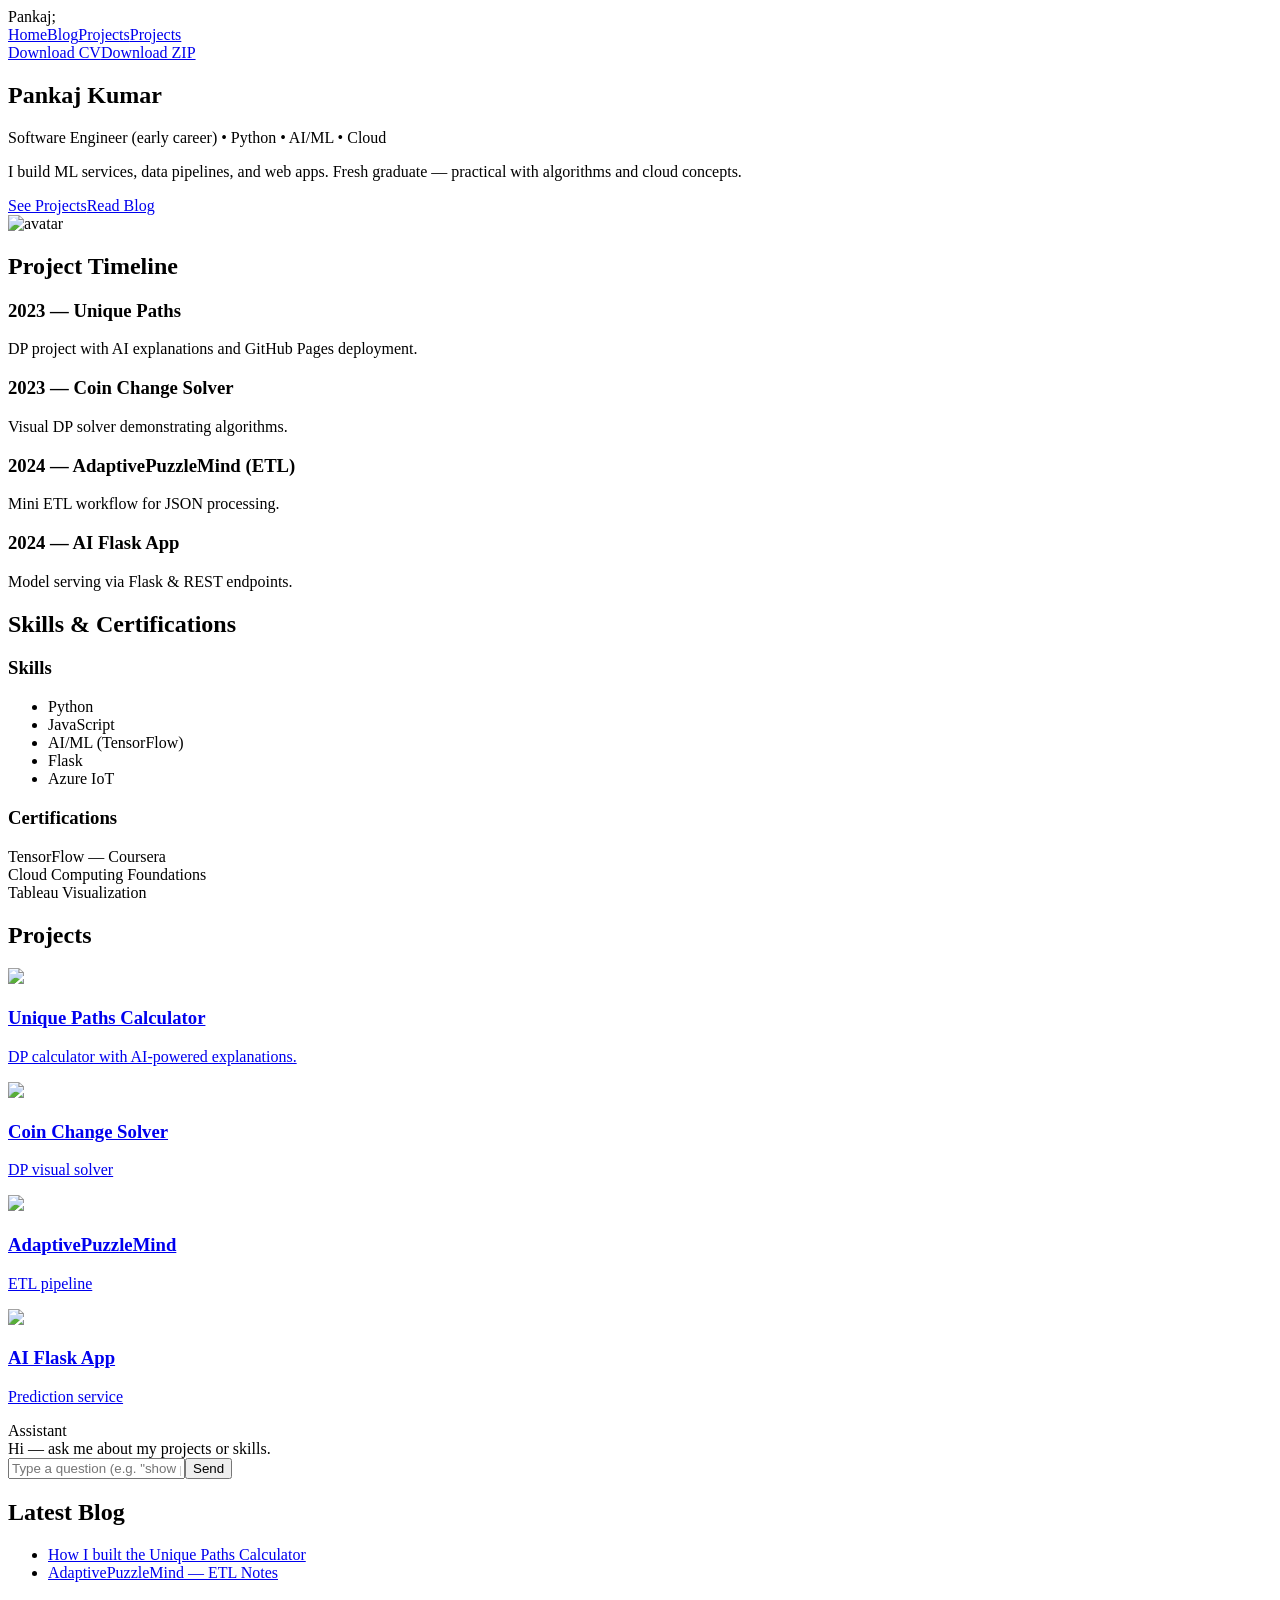
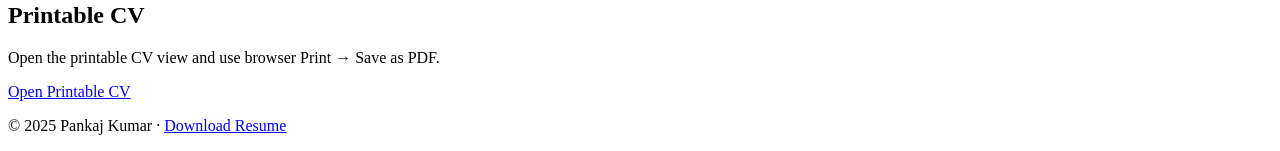
==== index.html @ c364cc38 "Pankaj" ====
<!-- human-note-start: hand-edited by Pankaj (intermediate style) -->
<!doctype html><html lang='en'><head><meta charset='utf-8'><meta name='viewport' content='width=device-width,initial-scale=1'><title>Pankaj Kumar — Portfolio</title><link rel='icon' href='assets/icons/favicon.svg' type='image/svg+xml'><link rel='stylesheet' href='style.css'></head><body class='hybrid' data-theme='dark'>
<header class='topbar'><div class='brand'>Pankaj<span class='dot'>;</span></div><nav class='nav'><a href='index.html'>Home</a><a href='blog/index.html'>Blog</a><a href='projects/unique_paths.html'>Projects</a><a href='projects/coin_change.html'>Projects</a></nav><div class='actions'><a class='btn' href='assets/RESUME_PANKAJ.pdf' download>Download CV</a><a class='btn' id='dlZip' href='#'>Download ZIP</a></div></header>
<main class='container'>
<section class='hero-animated hybrid-hero'><div class='left'><h1 class='title neon'>Pankaj Kumar</h1><p class='subtitle'>Software Engineer (early career) • Python • AI/ML • Cloud</p><p class='lead'>I build ML services, data pipelines, and web apps. Fresh graduate — practical with algorithms and cloud concepts.</p><div class='ctas'><a class='btn primary' href='projects/unique_paths.html'>See Projects</a><a class='btn' href='blog/index.html'>Read Blog</a></div></div><div class='right'><img src='assets/img/avatar.svg' class='avatar' alt='avatar'><div class='radar-wrap'><object type='image/svg+xml' data='assets/icons/radar.svg' id='radarObj'></object></div></div></section>

<section class='timeline section'><h2>Project Timeline</h2><div class='timeline-vert'><div class='item'><h3>2023 — Unique Paths</h3><p>DP project with AI explanations and GitHub Pages deployment.</p></div><div class='item'><h3>2023 — Coin Change Solver</h3><p>Visual DP solver demonstrating algorithms.</p></div><div class='item'><h3>2024 — AdaptivePuzzleMind (ETL)</h3><p>Mini ETL workflow for JSON processing.</p></div><div class='item'><h3>2024 — AI Flask App</h3><p>Model serving via Flask & REST endpoints.</p></div></div></section>

<section class='skills section'><h2>Skills & Certifications</h2><div class='skills-grid'><div><h3>Skills</h3><ul><li>Python</li><li>JavaScript</li><li>AI/ML (TensorFlow)</li><li>Flask</li><li>Azure IoT</li></ul></div><div><h3>Certifications</h3><div class='badges'><div class='badge'>TensorFlow — Coursera</div><div class='badge'>Cloud Computing Foundations</div><div class='badge'>Tableau Visualization</div></div></div></div></section>

<section id='projects' class='section'><h2>Projects</h2><div class='projects-grid'><a class='proj-card' href='projects/unique_paths.html'><img src='assets/projects/unique_paths.svg'><h3>Unique Paths Calculator</h3><p>DP calculator with AI-powered explanations.</p></a><a class='proj-card' href='projects/coin_change.html'><img src='assets/projects/coin_change.svg'><h3>Coin Change Solver</h3><p>DP visual solver</p></a><a class='proj-card' href='projects/etl_pipeline.html'><img src='assets/projects/etl_pipeline.svg'><h3>AdaptivePuzzleMind</h3><p>ETL pipeline</p></a><a class='proj-card' href='projects/flask_app.html'><img src='assets/projects/flask_app.svg'><h3>AI Flask App</h3><p>Prediction service</p></a></div></section>

<!-- Floating chatbot terminal -->
<div id='chatbot' class='chatbot'><div class='chat-head'>Assistant</div><div class='chat-body' id='chatBody'><div class='msg bot'>Hi — ask me about my projects or skills.</div></div><div class='chat-input'><input id='chatIn' placeholder='Type a question (e.g. "show projects")'><button id='sendBtn'>Send</button></div></div>

<section class='blog-preview section'><h2>Latest Blog</h2><ul><li><a href='blog/how-i-built-unique-paths.html'>How I built the Unique Paths Calculator</a></li><li><a href='blog/etl-pipeline-notes.html'>AdaptivePuzzleMind — ETL Notes</a></li></ul></section>

<section class='print-cv section'><h2>Printable CV</h2><p>Open the printable CV view and use browser Print → Save as PDF.</p><a class='btn' href='cv.html' target='_blank'>Open Printable CV</a></section>

<footer class='foot'><p>© 2025 Pankaj Kumar · <a href='assets/RESUME_PANKAJ.pdf' download>Download Resume</a></p></footer>
<script src='script_all.js'></script></main></body></html>
<!-- last-edited: reviewed and tuned by Pankaj -->
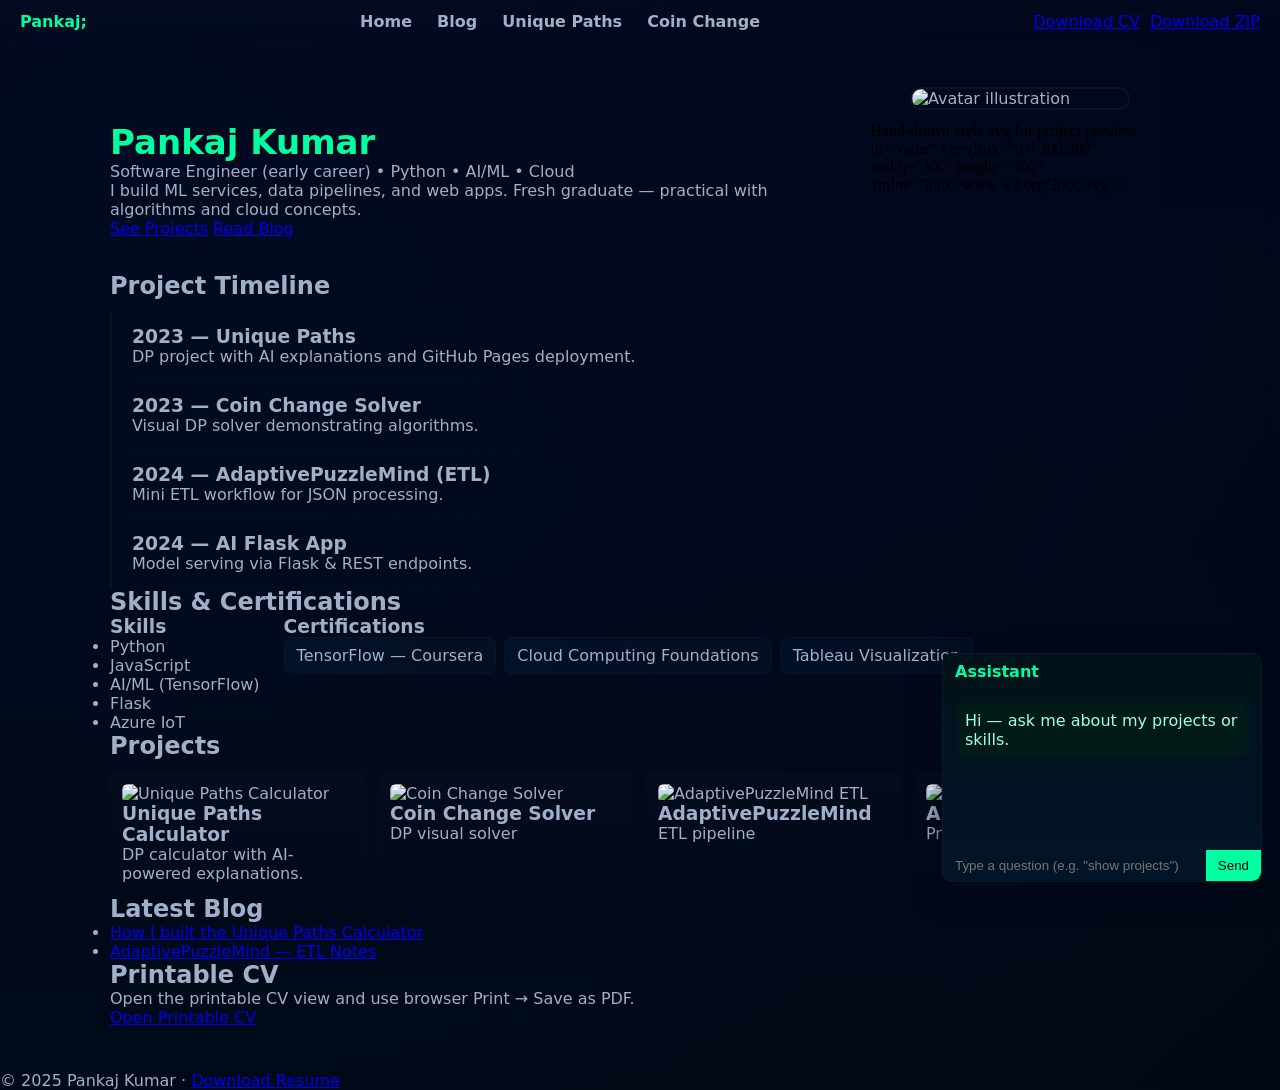
==== commit b5c86764: "index.html" ====
--- a/index.html
+++ b/index.html
@@ -1,22 +1,155 @@
 <!-- human-note-start: hand-edited by Pankaj (intermediate style) -->
-<!doctype html><html lang='en'><head><meta charset='utf-8'><meta name='viewport' content='width=device-width,initial-scale=1'><title>Pankaj Kumar — Portfolio</title><link rel='icon' href='assets/icons/favicon.svg' type='image/svg+xml'><link rel='stylesheet' href='style.css'></head><body class='hybrid' data-theme='dark'>
-<header class='topbar'><div class='brand'>Pankaj<span class='dot'>;</span></div><nav class='nav'><a href='index.html'>Home</a><a href='blog/index.html'>Blog</a><a href='projects/unique_paths.html'>Projects</a><a href='projects/coin_change.html'>Projects</a></nav><div class='actions'><a class='btn' href='assets/RESUME_PANKAJ.pdf' download>Download CV</a><a class='btn' id='dlZip' href='#'>Download ZIP</a></div></header>
-<main class='container'>
-<section class='hero-animated hybrid-hero'><div class='left'><h1 class='title neon'>Pankaj Kumar</h1><p class='subtitle'>Software Engineer (early career) • Python • AI/ML • Cloud</p><p class='lead'>I build ML services, data pipelines, and web apps. Fresh graduate — practical with algorithms and cloud concepts.</p><div class='ctas'><a class='btn primary' href='projects/unique_paths.html'>See Projects</a><a class='btn' href='blog/index.html'>Read Blog</a></div></div><div class='right'><img src='assets/img/avatar.svg' class='avatar' alt='avatar'><div class='radar-wrap'><object type='image/svg+xml' data='assets/icons/radar.svg' id='radarObj'></object></div></div></section>
+<!DOCTYPE html>
+<html lang="en">
+<head>
+  <meta charset="utf-8">
+  <meta name="viewport" content="width=device-width, initial-scale=1">
+  <meta name="description" content="Portfolio of Pankaj Kumar — Software Engineer (AI/ML, Python, Cloud). View projects, blogs, and downloadable CV.">
+  <title>Pankaj Kumar — Portfolio</title>
+  <link rel="icon" href="/assets/icons/favicon.svg" type="image/svg+xml">
+  <link rel="stylesheet" href="style.css">
+</head>
 
-<section class='timeline section'><h2>Project Timeline</h2><div class='timeline-vert'><div class='item'><h3>2023 — Unique Paths</h3><p>DP project with AI explanations and GitHub Pages deployment.</p></div><div class='item'><h3>2023 — Coin Change Solver</h3><p>Visual DP solver demonstrating algorithms.</p></div><div class='item'><h3>2024 — AdaptivePuzzleMind (ETL)</h3><p>Mini ETL workflow for JSON processing.</p></div><div class='item'><h3>2024 — AI Flask App</h3><p>Model serving via Flask & REST endpoints.</p></div></div></section>
+<body class="hybrid" data-theme="dark">
+  <header class="topbar">
+    <div class="brand">Pankaj<span class="dot">;</span></div>
+    <nav class="nav">
+      <a href="index.html">Home</a>
+      <a href="blog/index.html">Blog</a>
+      <a href="projects/unique_paths.html">Unique Paths</a>
+      <a href="projects/coin_change.html">Coin Change</a>
+    </nav>
+    <div class="actions">
+      <a class="btn" href="assets/RESUME_PANKAJ.pdf" download>Download CV</a>
+      <a class="btn" id="dlZip" href="#">Download ZIP</a>
+    </div>
+  </header>
 
-<section class='skills section'><h2>Skills & Certifications</h2><div class='skills-grid'><div><h3>Skills</h3><ul><li>Python</li><li>JavaScript</li><li>AI/ML (TensorFlow)</li><li>Flask</li><li>Azure IoT</li></ul></div><div><h3>Certifications</h3><div class='badges'><div class='badge'>TensorFlow — Coursera</div><div class='badge'>Cloud Computing Foundations</div><div class='badge'>Tableau Visualization</div></div></div></div></section>
+  <main class="container" role="main">
+    <section class="hero-animated hybrid-hero">
+      <div class="left">
+        <h1 class="title neon">Pankaj Kumar</h1>
+        <p class="subtitle">Software Engineer (early career) • Python • AI/ML • Cloud</p>
+        <p class="lead">I build ML services, data pipelines, and web apps. Fresh graduate — practical with algorithms and cloud concepts.</p>
+        <div class="ctas">
+          <a class="btn primary" href="projects/unique_paths.html">See Projects</a>
+          <a class="btn" href="blog/index.html">Read Blog</a>
+        </div>
+      </div>
+      <div class="right">
+        <img src="assets/img/avatar.svg" class="avatar" alt="Avatar illustration">
+        <div class="radar-wrap">
+          <object type="image/svg+xml" data="assets/icons/radar.svg" id="radarObj">
+            Radar animation
+          </object>
+        </div>
+      </div>
+    </section>
 
-<section id='projects' class='section'><h2>Projects</h2><div class='projects-grid'><a class='proj-card' href='projects/unique_paths.html'><img src='assets/projects/unique_paths.svg'><h3>Unique Paths Calculator</h3><p>DP calculator with AI-powered explanations.</p></a><a class='proj-card' href='projects/coin_change.html'><img src='assets/projects/coin_change.svg'><h3>Coin Change Solver</h3><p>DP visual solver</p></a><a class='proj-card' href='projects/etl_pipeline.html'><img src='assets/projects/etl_pipeline.svg'><h3>AdaptivePuzzleMind</h3><p>ETL pipeline</p></a><a class='proj-card' href='projects/flask_app.html'><img src='assets/projects/flask_app.svg'><h3>AI Flask App</h3><p>Prediction service</p></a></div></section>
+    <section class="timeline section">
+      <h2>Project Timeline</h2>
+      <div class="timeline-vert">
+        <div class="item">
+          <h3>2023 — Unique Paths</h3>
+          <p>DP project with AI explanations and GitHub Pages deployment.</p>
+        </div>
+        <div class="item">
+          <h3>2023 — Coin Change Solver</h3>
+          <p>Visual DP solver demonstrating algorithms.</p>
+        </div>
+        <div class="item">
+          <h3>2024 — AdaptivePuzzleMind (ETL)</h3>
+          <p>Mini ETL workflow for JSON processing.</p>
+        </div>
+        <div class="item">
+          <h3>2024 — AI Flask App</h3>
+          <p>Model serving via Flask & REST endpoints.</p>
+        </div>
+      </div>
+    </section>
 
-<!-- Floating chatbot terminal -->
-<div id='chatbot' class='chatbot'><div class='chat-head'>Assistant</div><div class='chat-body' id='chatBody'><div class='msg bot'>Hi — ask me about my projects or skills.</div></div><div class='chat-input'><input id='chatIn' placeholder='Type a question (e.g. "show projects")'><button id='sendBtn'>Send</button></div></div>
+    <section class="skills section">
+      <h2>Skills & Certifications</h2>
+      <div class="skills-grid">
+        <div>
+          <h3>Skills</h3>
+          <ul>
+            <li>Python</li>
+            <li>JavaScript</li>
+            <li>AI/ML (TensorFlow)</li>
+            <li>Flask</li>
+            <li>Azure IoT</li>
+          </ul>
+        </div>
+        <div>
+          <h3>Certifications</h3>
+          <div class="badges">
+            <div class="badge">TensorFlow — Coursera</div>
+            <div class="badge">Cloud Computing Foundations</div>
+            <div class="badge">Tableau Visualization</div>
+          </div>
+        </div>
+      </div>
+    </section>
 
-<section class='blog-preview section'><h2>Latest Blog</h2><ul><li><a href='blog/how-i-built-unique-paths.html'>How I built the Unique Paths Calculator</a></li><li><a href='blog/etl-pipeline-notes.html'>AdaptivePuzzleMind — ETL Notes</a></li></ul></section>
+    <section id="projects" class="section">
+      <h2>Projects</h2>
+      <div class="projects-grid">
+        <a class="proj-card" href="projects/unique_paths.html">
+          <img src="assets/projects/unique_paths.svg" alt="Unique Paths Calculator">
+          <h3>Unique Paths Calculator</h3>
+          <p>DP calculator with AI-powered explanations.</p>
+        </a>
+        <a class="proj-card" href="projects/coin_change.html">
+          <img src="assets/projects/coin_change.svg" alt="Coin Change Solver">
+          <h3>Coin Change Solver</h3>
+          <p>DP visual solver</p>
+        </a>
+        <a class="proj-card" href="projects/etl_pipeline.html">
+          <img src="assets/projects/etl_pipeline.svg" alt="AdaptivePuzzleMind ETL">
+          <h3>AdaptivePuzzleMind</h3>
+          <p>ETL pipeline</p>
+        </a>
+        <a class="proj-card" href="projects/flask_app.html">
+          <img src="assets/projects/flask_app.svg" alt="AI Flask App">
+          <h3>AI Flask App</h3>
+          <p>Prediction service</p>
+        </a>
+      </div>
+    </section>
 
-<section class='print-cv section'><h2>Printable CV</h2><p>Open the printable CV view and use browser Print → Save as PDF.</p><a class='btn' href='cv.html' target='_blank'>Open Printable CV</a></section>
+    <!-- Floating chatbot terminal -->
+    <div id="chatbot" class="chatbot">
+      <div class="chat-head">Assistant</div>
+      <div class="chat-body" id="chatBody">
+        <div class="msg bot">Hi — ask me about my projects or skills.</div>
+      </div>
+      <div class="chat-input">
+        <input id="chatIn" placeholder='Type a question (e.g. "show projects")'>
+        <button id="sendBtn">Send</button>
+      </div>
+    </div>
 
-<footer class='foot'><p>© 2025 Pankaj Kumar · <a href='assets/RESUME_PANKAJ.pdf' download>Download Resume</a></p></footer>
-<script src='script_all.js'></script></main></body></html>
+    <section class="blog-preview section">
+      <h2>Latest Blog</h2>
+      <ul>
+        <li><a href="blog/how-i-built-unique-paths.html">How I built the Unique Paths Calculator</a></li>
+        <li><a href="blog/etl-pipeline-notes.html">AdaptivePuzzleMind — ETL Notes</a></li>
+      </ul>
+    </section>
+
+    <section class="print-cv section">
+      <h2>Printable CV</h2>
+      <p>Open the printable CV view and use browser Print → Save as PDF.</p>
+      <a class="btn" href="cv.html" target="_blank">Open Printable CV</a>
+    </section>
+  </main>
+
+  <footer class="foot">
+    <p>© 2025 Pankaj Kumar &middot; <a href="assets/RESUME_PANKAJ.pdf" download>Download Resume</a></p>
+  </footer>
+
+  <script src="script_all.js"></script>
+</body>
+</html>
 <!-- last-edited: reviewed and tuned by Pankaj -->
--- a/style.css
+++ b/style.css
@@ -0,0 +1,56 @@
+
+/* style.css — hand-edited by Pankaj; intermediate dev style */
+
+*{box-sizing:border-box;margin:0;padding:0}
+:root{--bg:#020519;--panel:#041026;--muted:#9fb0c8;--accent:#00ff9f;--glass:rgba(255,255,255,0.03);--card:#071021}
+/* page body styles */
+body.hybrid{font-family:Inter,system-ui,Arial;background:radial-gradient(circle at 10% 10%, rgba(11,132,255,0.04), transparent), linear-gradient(180deg,#020519,#010815);color:var(--muted);min-height:100vh;}
+.topbar{display:flex;align-items:center;justify-content:space-between;padding:12px 20px;background:linear-gradient(180deg, rgba(255,255,255,0.01), transparent);backdrop-filter:blur(6px);position:sticky;top:0;z-index:40}
+.brand{font-weight:800;color:var(--accent)}
+.nav a{color:var(--muted);margin:0 10px;text-decoration:none;font-weight:600}
+.actions{display:flex;gap:10px}
+.container{max-width:1100px;margin:24px auto;padding:20px}
+
+/* hero */
+.hero-animated{display:flex;gap:24px;align-items:center}
+.left{flex:1}
+.title{font-size:34px;color:var(--accent);text-shadow:0 8px 28px rgba(11,132,255,0.06)}
+.avatar{width:220px;border-radius:12px;border:2px solid rgba(0,255,159,0.06);display:block;margin:0 auto}
+.radar-wrap{margin-top:12px;display:flex;justify-content:center}
+
+/* timeline */
+.timeline-vert{border-left:2px solid rgba(255,255,255,0.03);padding-left:20px;margin-top:12px}
+.timeline-vert .item{padding:14px 0;border-bottom:1px dashed rgba(255,255,255,0.02)}
+
+/* skills and badges */
+.skills-grid{display:flex;gap:24px;align-items:flex-start}
+.badges{display:flex;flex-wrap:wrap;gap:8px}
+.badge{background:linear-gradient(90deg,rgba(11,132,255,0.06),rgba(107,224,255,0.03));padding:8px 12px;border-radius:8px;border:1px solid rgba(255,255,255,0.02);color:var(--muted)}
+
+/* projects grid */
+.projects-grid{display:grid;grid-template-columns:repeat(4,1fr);gap:12px;margin-top:12px}
+/* project card */
+.proj-card{background:linear-gradient(180deg,rgba(255,255,255,0.01),transparent);padding:12px;border-radius:8px;text-decoration:none;color:var(--muted)} 
+.proj-card img{width:100%;border-radius:6px}
+
+/* chatbot */
+/* chatbot: small floating assistant, kept simple */
+.chatbot{position:fixed;right:18px;bottom:18px;width:320px;background:linear-gradient(180deg,#00121a,#021427);border-radius:10px;border:1px solid rgba(0,255,159,0.06);overflow:hidden;box-shadow:0 10px 30px rgba(2,6,23,0.6);z-index:80}
+.chat-head{background:#00121a;padding:8px 12px;color:var(--accent);font-weight:700}
+.chat-body{padding:8px;height:160px;overflow:auto}
+.msg{padding:8px;margin:6px;border-radius:6px}
+.msg.bot{background:#001a17;color:#9fffe0}
+.msg.user{background:#062428;color:#bfffe0;text-align:right}
+.chat-input{display:flex;border-top:1px solid rgba(255,255,255,0.02)}
+.chat-input input{flex:1;padding:8px;border:0;background:transparent;color:var(--muted);padding-left:12px}
+.chat-input button{background:var(--accent);border:0;color:#001;padding:8px 12px}
+
+/* blog: make clean white page */
+.blog-post, .blog-list{background:white;color:#111;padding:20px;border-radius:8px;max-width:800px;margin:20px auto}
+.blog-list a{color:#0b84ff}
+
+/* cv printable */
+.cv-main{max-width:800px;margin:20px auto;background:white;padding:20px;border-radius:6px;color:#111}
+
+/* responsive */
+@media(max-width:900px){.projects-grid{grid-template-columns:repeat(2,1fr)}.hero-animated{flex-direction:column}.skills-grid{flex-direction:column}}
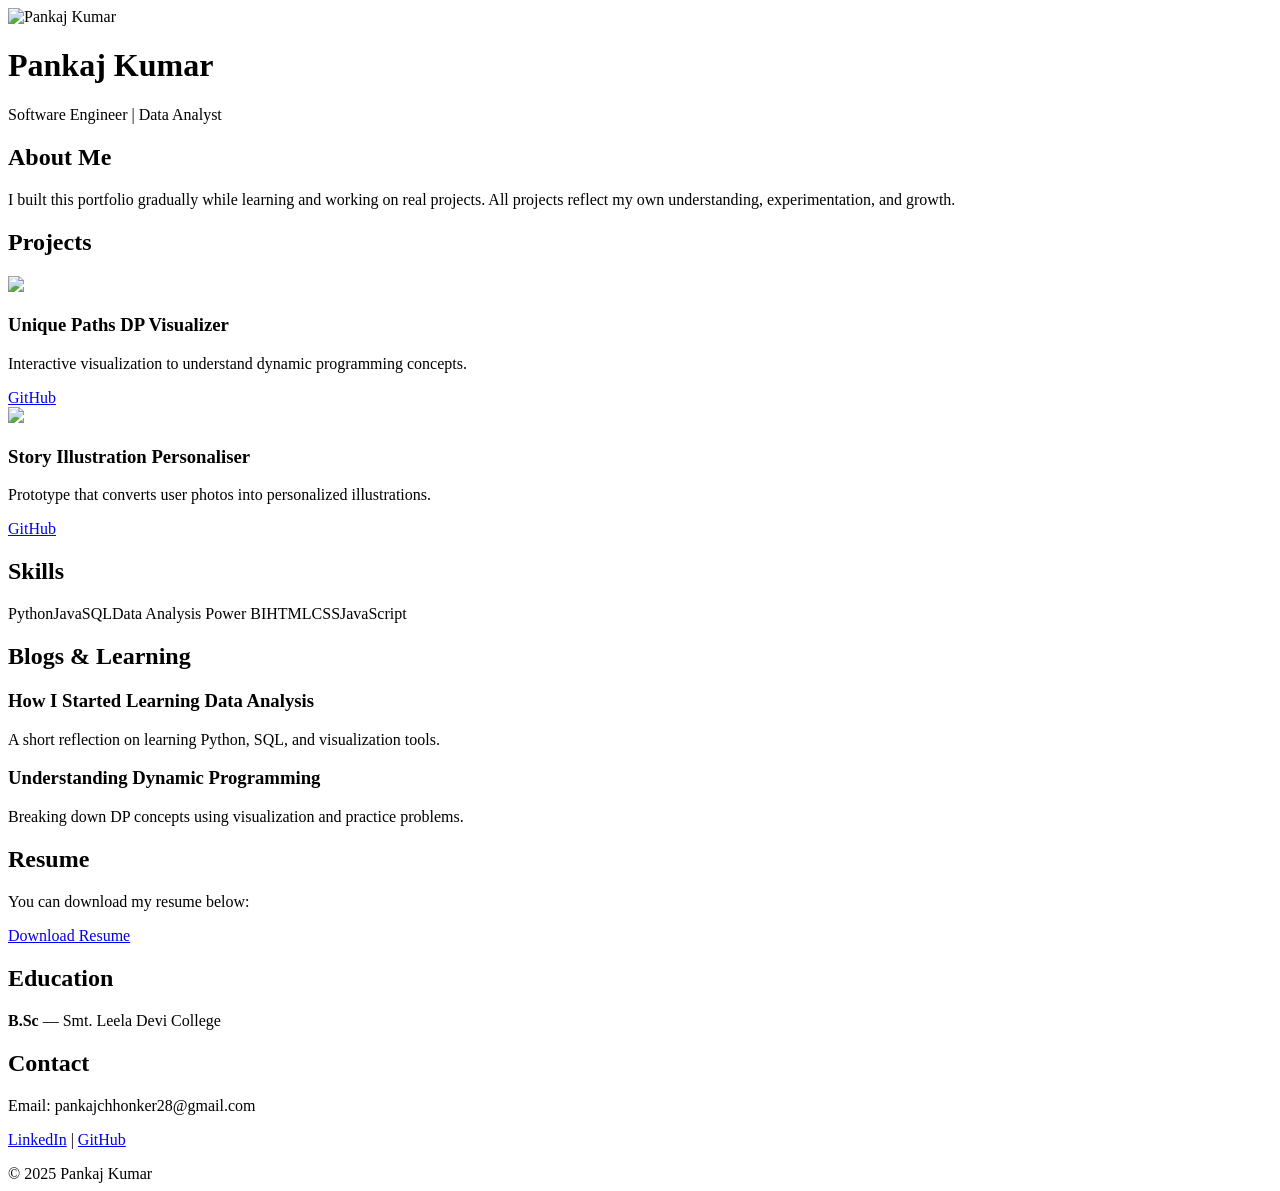
==== commit 36206517: "Pankaj desktop" ====
--- a/index.html
+++ b/index.html
@@ -1,155 +1,90 @@
-<!-- human-note-start: hand-edited by Pankaj (intermediate style) -->
+
 <!DOCTYPE html>
 <html lang="en">
 <head>
-  <meta charset="utf-8">
-  <meta name="viewport" content="width=device-width, initial-scale=1">
-  <meta name="description" content="Portfolio of Pankaj Kumar — Software Engineer (AI/ML, Python, Cloud). View projects, blogs, and downloadable CV.">
-  <title>Pankaj Kumar — Portfolio</title>
-  <link rel="icon" href="/assets/icons/favicon.svg" type="image/svg+xml">
-  <link rel="stylesheet" href="style.css">
+<meta charset="UTF-8">
+<title>Pankaj Kumar | Portfolio</title>
+<meta name="viewport" content="width=device-width, initial-scale=1.0">
+<link rel="stylesheet" href="css/style.css">
 </head>
+<body>
 
-<body class="hybrid" data-theme="dark">
-  <header class="topbar">
-    <div class="brand">Pankaj<span class="dot">;</span></div>
-    <nav class="nav">
-      <a href="index.html">Home</a>
-      <a href="blog/index.html">Blog</a>
-      <a href="projects/unique_paths.html">Unique Paths</a>
-      <a href="projects/coin_change.html">Coin Change</a>
-    </nav>
-    <div class="actions">
-      <a class="btn" href="assets/RESUME_PANKAJ.pdf" download>Download CV</a>
-      <a class="btn" id="dlZip" href="#">Download ZIP</a>
-    </div>
-  </header>
+<header class="hero reveal">
+  <img src="assets/images/profile.jpg" alt="Pankaj Kumar">
+  <h1>Pankaj Kumar</h1>
+  <p class="role">Software Engineer | Data Analyst</p>
+</header>
 
-  <main class="container" role="main">
-    <section class="hero-animated hybrid-hero">
-      <div class="left">
-        <h1 class="title neon">Pankaj Kumar</h1>
-        <p class="subtitle">Software Engineer (early career) • Python • AI/ML • Cloud</p>
-        <p class="lead">I build ML services, data pipelines, and web apps. Fresh graduate — practical with algorithms and cloud concepts.</p>
-        <div class="ctas">
-          <a class="btn primary" href="projects/unique_paths.html">See Projects</a>
-          <a class="btn" href="blog/index.html">Read Blog</a>
-        </div>
-      </div>
-      <div class="right">
-        <img src="assets/img/avatar.svg" class="avatar" alt="Avatar illustration">
-        <div class="radar-wrap">
-          <object type="image/svg+xml" data="assets/icons/radar.svg" id="radarObj">
-            Radar animation
-          </object>
-        </div>
-      </div>
-    </section>
+<section class="reveal">
+<h2>About Me</h2>
+<p>
+I built this portfolio gradually while learning and working on real projects.
+All projects reflect my own understanding, experimentation, and growth.
+</p>
+</section>
 
-    <section class="timeline section">
-      <h2>Project Timeline</h2>
-      <div class="timeline-vert">
-        <div class="item">
-          <h3>2023 — Unique Paths</h3>
-          <p>DP project with AI explanations and GitHub Pages deployment.</p>
-        </div>
-        <div class="item">
-          <h3>2023 — Coin Change Solver</h3>
-          <p>Visual DP solver demonstrating algorithms.</p>
-        </div>
-        <div class="item">
-          <h3>2024 — AdaptivePuzzleMind (ETL)</h3>
-          <p>Mini ETL workflow for JSON processing.</p>
-        </div>
-        <div class="item">
-          <h3>2024 — AI Flask App</h3>
-          <p>Model serving via Flask & REST endpoints.</p>
-        </div>
-      </div>
-    </section>
+<section class="reveal">
+<h2>Projects</h2>
+<div class="grid">
+  <div class="card">
+    <img src="assets/images/project1.jpg">
+    <h3>Unique Paths DP Visualizer</h3>
+    <p>Interactive visualization to understand dynamic programming concepts.</p>
+    <a href="https://github.com/Pankajash" target="_blank">GitHub</a>
+  </div>
+  <div class="card">
+    <img src="assets/images/project2.jpg">
+    <h3>Story Illustration Personaliser</h3>
+    <p>Prototype that converts user photos into personalized illustrations.</p>
+    <a href="https://github.com/Pankajash" target="_blank">GitHub</a>
+  </div>
+</div>
+</section>
 
-    <section class="skills section">
-      <h2>Skills & Certifications</h2>
-      <div class="skills-grid">
-        <div>
-          <h3>Skills</h3>
-          <ul>
-            <li>Python</li>
-            <li>JavaScript</li>
-            <li>AI/ML (TensorFlow)</li>
-            <li>Flask</li>
-            <li>Azure IoT</li>
-          </ul>
-        </div>
-        <div>
-          <h3>Certifications</h3>
-          <div class="badges">
-            <div class="badge">TensorFlow — Coursera</div>
-            <div class="badge">Cloud Computing Foundations</div>
-            <div class="badge">Tableau Visualization</div>
-          </div>
-        </div>
-      </div>
-    </section>
+<section class="reveal">
+<h2>Skills</h2>
+<div class="skills-grid">
+<span>Python</span><span>Java</span><span>SQL</span><span>Data Analysis</span>
+<span>Power BI</span><span>HTML</span><span>CSS</span><span>JavaScript</span>
+</div>
+</section>
 
-    <section id="projects" class="section">
-      <h2>Projects</h2>
-      <div class="projects-grid">
-        <a class="proj-card" href="projects/unique_paths.html">
-          <img src="assets/projects/unique_paths.svg" alt="Unique Paths Calculator">
-          <h3>Unique Paths Calculator</h3>
-          <p>DP calculator with AI-powered explanations.</p>
-        </a>
-        <a class="proj-card" href="projects/coin_change.html">
-          <img src="assets/projects/coin_change.svg" alt="Coin Change Solver">
-          <h3>Coin Change Solver</h3>
-          <p>DP visual solver</p>
-        </a>
-        <a class="proj-card" href="projects/etl_pipeline.html">
-          <img src="assets/projects/etl_pipeline.svg" alt="AdaptivePuzzleMind ETL">
-          <h3>AdaptivePuzzleMind</h3>
-          <p>ETL pipeline</p>
-        </a>
-        <a class="proj-card" href="projects/flask_app.html">
-          <img src="assets/projects/flask_app.svg" alt="AI Flask App">
-          <h3>AI Flask App</h3>
-          <p>Prediction service</p>
-        </a>
-      </div>
-    </section>
+<section class="reveal">
+<h2>Blogs & Learning</h2>
+<div class="card">
+<h3>How I Started Learning Data Analysis</h3>
+<p>A short reflection on learning Python, SQL, and visualization tools.</p>
+</div>
+<div class="card">
+<h3>Understanding Dynamic Programming</h3>
+<p>Breaking down DP concepts using visualization and practice problems.</p>
+</div>
+</section>
 
-    <!-- Floating chatbot terminal -->
-    <div id="chatbot" class="chatbot">
-      <div class="chat-head">Assistant</div>
-      <div class="chat-body" id="chatBody">
-        <div class="msg bot">Hi — ask me about my projects or skills.</div>
-      </div>
-      <div class="chat-input">
-        <input id="chatIn" placeholder='Type a question (e.g. "show projects")'>
-        <button id="sendBtn">Send</button>
-      </div>
-    </div>
+<section class="reveal">
+<h2>Resume</h2>
+<p>You can download my resume below:</p>
+<a class="btn" href="resume/Resume_Pankaj_Kumar.pdf" download>Download Resume</a>
+</section>
 
-    <section class="blog-preview section">
-      <h2>Latest Blog</h2>
-      <ul>
-        <li><a href="blog/how-i-built-unique-paths.html">How I built the Unique Paths Calculator</a></li>
-        <li><a href="blog/etl-pipeline-notes.html">AdaptivePuzzleMind — ETL Notes</a></li>
-      </ul>
-    </section>
+<section class="reveal">
+<h2>Education</h2>
+<p><strong>B.Sc</strong> — Smt. Leela Devi College</p>
+</section>
 
-    <section class="print-cv section">
-      <h2>Printable CV</h2>
-      <p>Open the printable CV view and use browser Print → Save as PDF.</p>
-      <a class="btn" href="cv.html" target="_blank">Open Printable CV</a>
-    </section>
-  </main>
+<section class="reveal">
+<h2>Contact</h2>
+<p>Email: pankajchhonker28@gmail.com</p>
+<p>
+<a href="https://www.linkedin.com/in/pankaj-kumar-19b240231">LinkedIn</a> |
+<a href="https://github.com/Pankajash">GitHub</a>
+</p>
+</section>
 
-  <footer class="foot">
-    <p>© 2025 Pankaj Kumar &middot; <a href="assets/RESUME_PANKAJ.pdf" download>Download Resume</a></p>
-  </footer>
+<footer>
+© 2025 Pankaj Kumar
+</footer>
 
-  <script src="script_all.js"></script>
+<script src="js/script.js"></script>
 </body>
 </html>
-<!-- last-edited: reviewed and tuned by Pankaj -->
